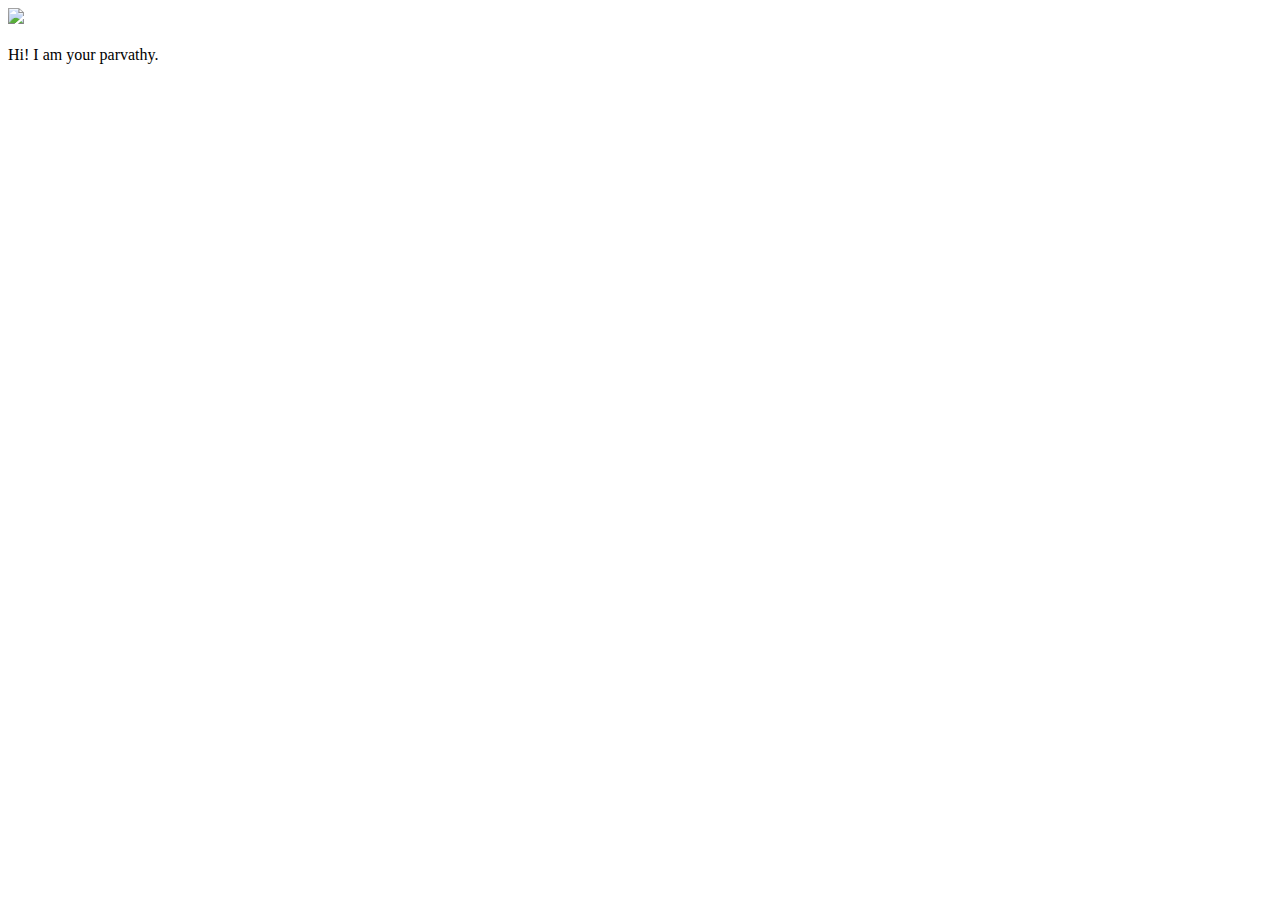
==== ui/index.html @ 65be64f9 "[imad-console] Updates ui/index.html" ====
<!doctype html>
<html>
    <head>
        <link href="/ui/style.css" rel="stylesheet" />
    </head>
    <body>
        <div class="center">
            <img src="/ui/madi.png" class="img-medium"/>
        </div>
        <br>
        <div class="center text-big bold">
            Hi! I am your parvathy.
        </div>
        <script type="text/javascript" src="/ui/main.js">
        </script>
    </body>
</html>
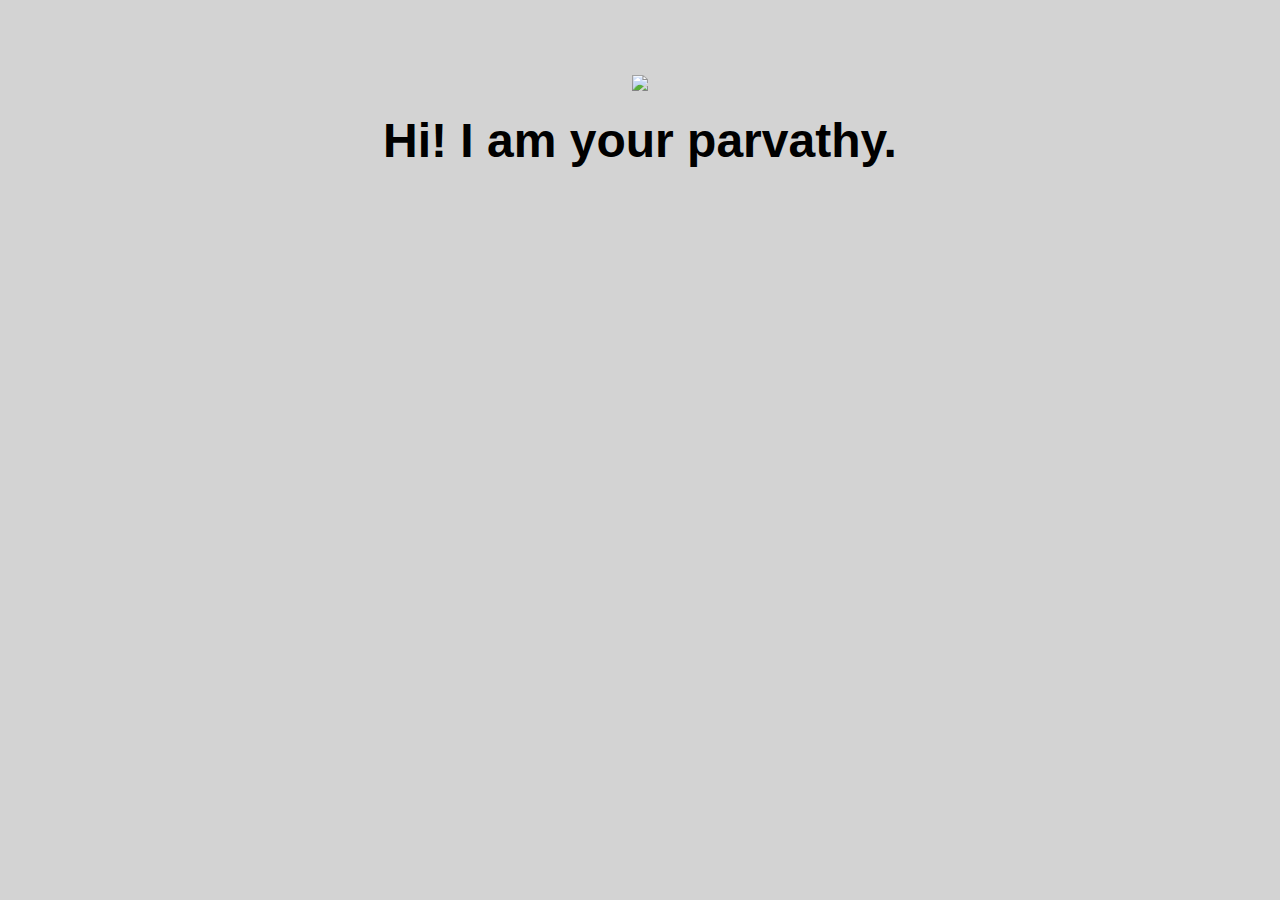
==== commit 734176b3: "[imad-console] Updates ui/index.html" ====
--- a/ui/index.html
+++ b/ui/index.html
@@ -11,6 +11,9 @@
         <div class="center text-big bold">
             Hi! I am your parvathy.
         </div>
+        <script>
+            alert("Hii i am java script")
+        </script>
         <script type="text/javascript" src="/ui/main.js">
         </script>
     </body>
--- a/ui/style.css
+++ b/ui/style.css
@@ -0,0 +1,32 @@
+body {
+    font-family: sans-serif;
+    background-color: lightgrey;
+    margin-top: 75px;
+}
+
+.center {
+    text-align: center;
+}
+
+.text-big {
+    font-size: 300%;
+}
+
+.bold {
+    font-weight: bold;
+}
+
+.img-medium {
+    height: 200px;
+}
+.container{
+    max-width: 600px;
+    margin: 0 auto;
+    color: #E91E63;
+    font-family: Lucida Calligraphy;
+    font-style: italic;
+    padding-top: 100px;
+    padding-right: 20px;
+    padding-left: 20px;
+        }
+
